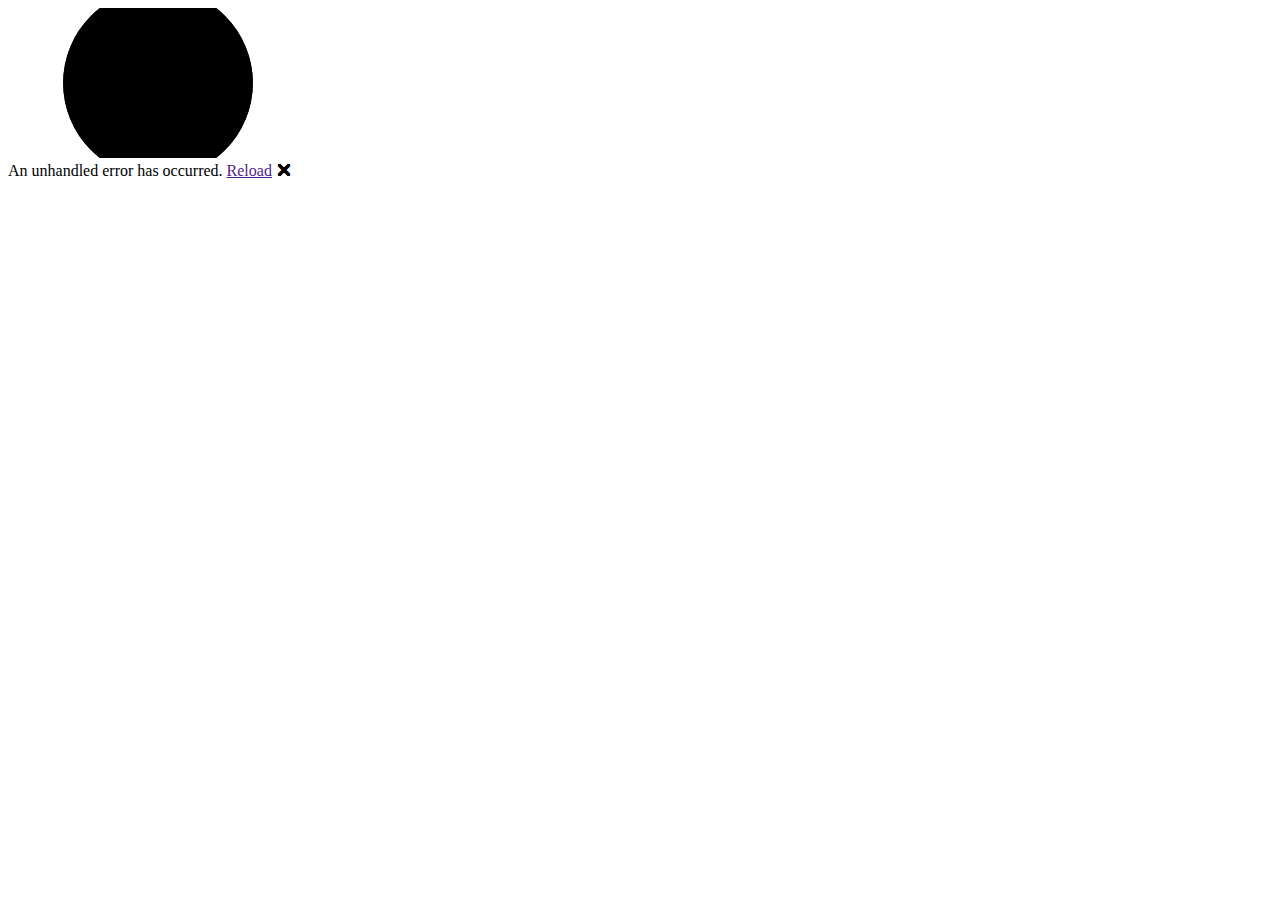
==== BlazorJSInteropSamples/wwwroot/index.html @ e49d14db "Add project files." ====
<!DOCTYPE html>
<html lang="en">

<head>
    <meta charset="utf-8" />
    <meta name="viewport" content="width=device-width, initial-scale=1.0, maximum-scale=1.0, user-scalable=no" />
    <title>BlazorJSInteropSamples</title>
    <base href="/" />
    <link href="css/bootstrap/bootstrap.min.css" rel="stylesheet" />
    <link href="css/app.css" rel="stylesheet" />
    <link rel="icon" type="image/png" href="favicon.png" />
    <link href="BlazorJSInteropSamples.styles.css" rel="stylesheet" />
    <link href="manifest.json" rel="manifest" />
    <link rel="apple-touch-icon" sizes="512x512" href="icon-512.png" />
    <link rel="apple-touch-icon" sizes="192x192" href="icon-192.png" />
</head>

<body>
    <div id="app">
        <svg class="loading-progress">
            <circle r="40%" cx="50%" cy="50%" />
            <circle r="40%" cx="50%" cy="50%" />
        </svg>
        <div class="loading-progress-text"></div>
    </div>

    <div id="blazor-error-ui">
        An unhandled error has occurred.
        <a href="" class="reload">Reload</a>
        <a class="dismiss">🗙</a>
    </div>
    <script src="_framework/blazor.webassembly.js"></script>
    <script>navigator.serviceWorker.register('service-worker.js');</script>
</body>

</html>
---- BlazorJSInteropSamples/wwwroot/css/app.css ----
@import url('open-iconic/font/css/open-iconic-bootstrap.min.css');

html, body {
    font-family: 'Helvetica Neue', Helvetica, Arial, sans-serif;
}

h1:focus {
    outline: none;
}

a, .btn-link {
    color: #0071c1;
}

.btn-primary {
    color: #fff;
    background-color: #1b6ec2;
    border-color: #1861ac;
}

.btn:focus, .btn:active:focus, .btn-link.nav-link:focus, .form-control:focus, .form-check-input:focus {
  box-shadow: 0 0 0 0.1rem white, 0 0 0 0.25rem #258cfb;
}

.content {
    padding-top: 1.1rem;
}

.valid.modified:not([type=checkbox]) {
    outline: 1px solid #26b050;
}

.invalid {
    outline: 1px solid red;
}

.validation-message {
    color: red;
}

#blazor-error-ui {
    background: lightyellow;
    bottom: 0;
    box-shadow: 0 -1px 2px rgba(0, 0, 0, 0.2);
    display: none;
    left: 0;
    padding: 0.6rem 1.25rem 0.7rem 1.25rem;
    position: fixed;
    width: 100%;
    z-index: 1000;
}

    #blazor-error-ui .dismiss {
        cursor: pointer;
        position: absolute;
        right: 0.75rem;
        top: 0.5rem;
    }

.blazor-error-boundary {
    background: url([data-uri]) no-repeat 1rem/1.8rem, #b32121;
    padding: 1rem 1rem 1rem 3.7rem;
    color: white;
}

    .blazor-error-boundary::after {
        content: "An error has occurred."
    }

.loading-progress {
    position: relative;
    display: block;
    width: 8rem;
    height: 8rem;
    margin: 20vh auto 1rem auto;
}

    .loading-progress circle {
        fill: none;
        stroke: #e0e0e0;
        stroke-width: 0.6rem;
        transform-origin: 50% 50%;
        transform: rotate(-90deg);
    }

        .loading-progress circle:last-child {
            stroke: #1b6ec2;
            stroke-dasharray: calc(3.141 * var(--blazor-load-percentage, 0%) * 0.8), 500%;
            transition: stroke-dasharray 0.05s ease-in-out;
        }

.loading-progress-text {
    position: absolute;
    text-align: center;
    font-weight: bold;
    inset: calc(20vh + 3.25rem) 0 auto 0.2rem;
}

    .loading-progress-text:after {
        content: var(--blazor-load-percentage-text, "Loading");
    }
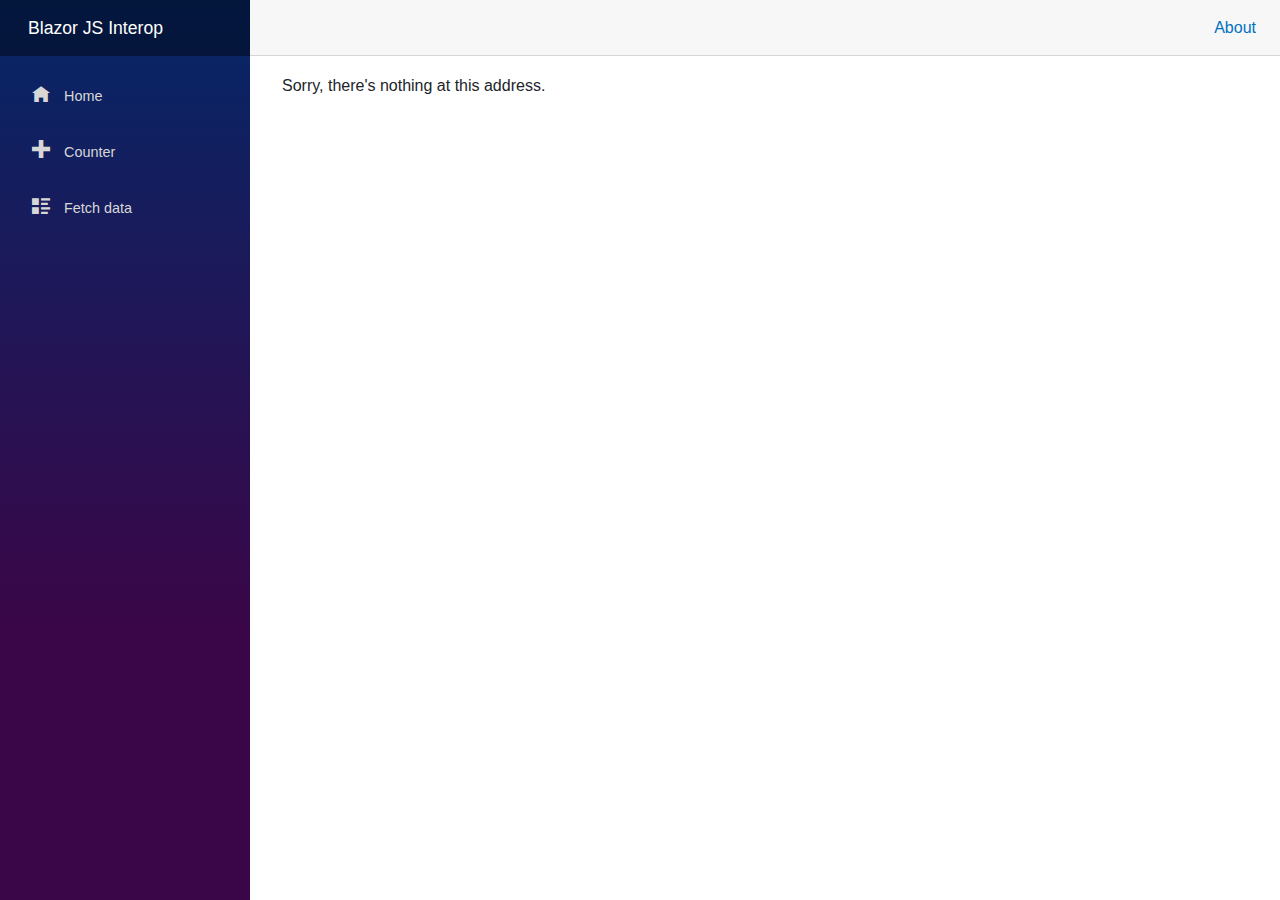
==== commit aa3632f3: "no comments" ====
--- a/BlazorJSInteropSamples/wwwroot/index.html
+++ b/BlazorJSInteropSamples/wwwroot/index.html
@@ -4,13 +4,13 @@
 <head>
     <meta charset="utf-8" />
     <meta name="viewport" content="width=device-width, initial-scale=1.0, maximum-scale=1.0, user-scalable=no" />
-    <title>BlazorJSInteropSamples</title>
+    <title>Blazor JS Interop</title>
     <base href="/" />
     <link href="css/bootstrap/bootstrap.min.css" rel="stylesheet" />
     <link href="css/app.css" rel="stylesheet" />
     <link rel="icon" type="image/png" href="favicon.png" />
     <link href="BlazorJSInteropSamples.styles.css" rel="stylesheet" />
-    <link href="manifest.json" rel="manifest" />
+    <!--<link href="manifest.json" rel="manifest" />-->
     <link rel="apple-touch-icon" sizes="512x512" href="icon-512.png" />
     <link rel="apple-touch-icon" sizes="192x192" href="icon-192.png" />
 </head>
@@ -29,8 +29,21 @@
         <a href="" class="reload">Reload</a>
         <a class="dismiss">🗙</a>
     </div>
+    <script src="scripts/app.js"></script>
+    <script>
+        function Hide() {
+            document.getElementById('counter').style.visibility = "hidden";
+        }
+        function Show() {
+            document.getElementById('inner').textContent = "Visible!";
+
+            document.getElementById('counter').style.color = "red";
+            document.getElementById('counter').style.visibility = "visible";
+        }
+    </script>
+
     <script src="_framework/blazor.webassembly.js"></script>
-    <script>navigator.serviceWorker.register('service-worker.js');</script>
+    <!--<script>navigator.serviceWorker.register('service-worker.js');</script>-->
 </body>
 
 </html>
